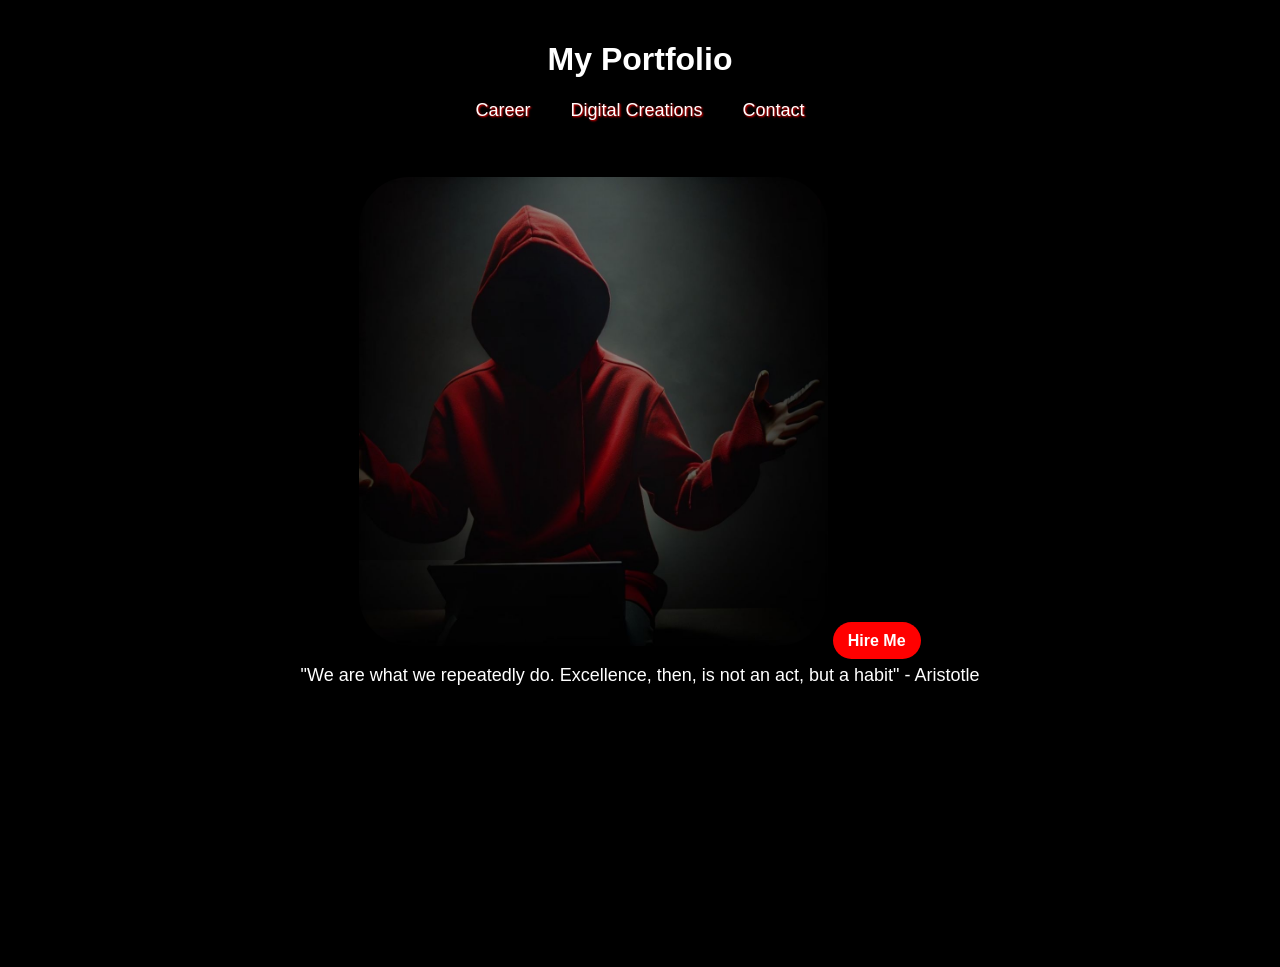
==== index.html @ caacae96 "Update index.html" ====
<!DOCTYPE html>
<html lang="en">

<head>
    <meta charset="UTF-8">
    <meta name="viewport" content="width=device-width, initial-scale=1.0">
    <meta http-equiv="X-UA-Compatible" content="ie=edge">
    <title>My Portfolio</title>
    <style>
        body {
            font-family: 'Trebuchet MS', sans-serif;
            margin: 0;
            padding: 0;
            background-color: black;
            color: white;
            overflow: hidden; /* Prevent scrolling */
        }

        .active {
    color: #00ccff; /* Highlight color */
    text-shadow: 1px 1px 3px red;
}


        header {
            padding: 20px;
            text-align: center;
            background-color: black;
        }

        nav ul {
            list-style-type: none;
            padding: 0;
            display: flex;
            justify-content: center; /* Keeps menu horizontal */
        }

        nav ul li {
            margin: 0 20px; /* Spacing between menu items */
        }

        nav ul li a {
            color: white;
            text-decoration: none;
            font-size: 18px;
            text-shadow: 1px 1px 2px red;
        }

        nav ul li a:hover {
            color: #00ccff;
        }

        .main-content {
            display: flex;
            flex-direction: column;
            align-items: center;
            justify-content: flex-start; /* Push elements to the top */
            height: 90vh; /* Make sure the content stays in view */
            padding: 0; /* Remove padding */
            opacity: 1;
            transition: opacity 0.5s ease;
        }

        .fade-out {
            opacity: 0; /* Fade out effect */
        }

        .content-container {
            text-align: center;
            margin-top: -3px; /* Reduce the gap to push up the content */
        }

        .content-container img {
            width: 40%; /* Reduce the image size slightly */
            height: auto;
            border-radius: 50px;
            background-color: black;
            margin-top: 2%; /* Less margin to move everything up */
        }

        /* Red rounded button for "HIRE ME" */
        .hire-me-btn {
            background-color: red;
            color: white;
            padding: 10px 20px;
            border: none;
            border-radius: 50px;
            font-size: 20px;
            cursor: pointer;
            text-align: center;
            display: inline-block;
            margin-top: 15px; /* More space between the image and button */
        }

        .hire-me-btn:hover {
            background-color: darkred;
        }

        p {
            font-size: 18px; /* Adjust font size */
            margin-top: 15px; /* Space between button and quote */
            text-align: center; /* Center the text */
        }

        footer {
            text-align: center;
            background-color: black;
            color: white;
            position: absolute;
            bottom: 40px;
            left: 50%;
            transform: translateX(-50%);
        }

        /* Responsive styles */
        @media (max-width: 600px) {
            nav ul {
                flex-direction: row; /* Keeps menu horizontal */
                align-items: center;
                justify-content: center;
            }

            .main-content {
                height: auto; /* Allow the content to flow freely on smaller screens */
            }

            .content-container img {
                width: 80%; /* Reduce the image size on smaller screens */
            }

            .hire-me-btn {
                background-color: red;
                color: white;
                padding: 5px 25px;
                border: none;
                border-radius: 30px;
                font-size: 20px;
                cursor: pointer;
                display: block; /* Ensure the button takes up full width and is block-level */
                margin: 15px auto; /* Center the button under the image */
                text-align: center; /* Center the text inside the button */
            }

            p {
                font-size: 16px; /* Smaller text for mobile */
            }
        }
    </style>
</head>

<body>

<header>
    <h1>My Portfolio</h1>
    <nav>
        <ul>
           
            <li><a href="career.html" onclick="transitionToPage(event, 'career.html')">Career</a></li>
            <li><a href="digitalworks.html" onclick="transitionToPage(event, 'digitalworks.html')">Digital Creations</a></li>
            <li><a href="contact.html" onclick="transitionToPage(event, 'contact.html')">Contact</a></li>
            
        </ul>
    </nav>
</header>

<div class="main-content">
    <div class="content-container">
        <img src="virtualme.jpg" alt="Profile Image">
        <a href="contact.html" style="background-color: red; color: white; padding: 10px 15px; border-radius: 30px; text-decoration: none; font-weight: bold;">Hire Me</a>
        <p>"We are what we repeatedly do. Excellence, then, is not an act, but a habit" - Aristotle</p>
    </div>
</div>

<footer>
    <!-- The footer will remain unchanged -->
</footer>

<script>
    function transitionToPage(event, page) {
        event.preventDefault(); // Prevent default link behavior
        const mainContent = document.querySelector('.main-content');

        // Start fade-out transition
        mainContent.classList.add('fade-out');

        // Wait for the fade-out transition to finish before navigating
        setTimeout(() => {
            window.location.href = page; // Navigate to the new page
        }, 500); // Duration should match the CSS transition
    }
</script>

</body>
</html>
</html>
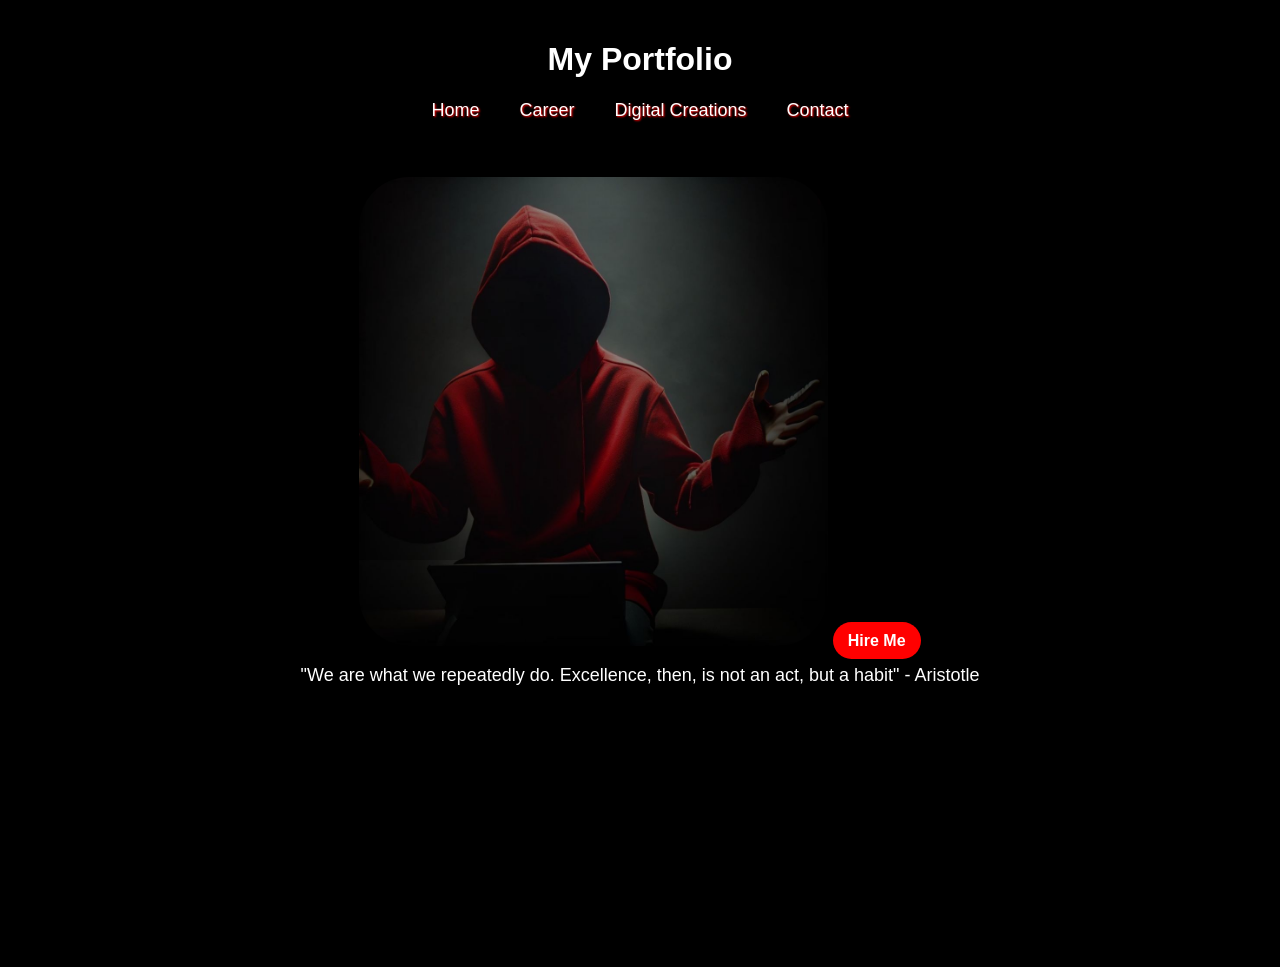
==== commit edf49414: "Update index.html" ====
--- a/index.html
+++ b/index.html
@@ -60,6 +60,10 @@
             padding: 0; /* Remove padding */
             opacity: 1;
             transition: opacity 0.5s ease;
+        }
+
+        .content-container {
+            margin-top: -20px; /* Push content upwards */
         }
 
         .fade-out {
@@ -155,14 +159,14 @@
     <h1>My Portfolio</h1>
     <nav>
         <ul>
-           
+            <li><a href="index.html" onclick="transitionToPage(event, 'index.html')">Home</a></li>
             <li><a href="career.html" onclick="transitionToPage(event, 'career.html')">Career</a></li>
             <li><a href="digitalworks.html" onclick="transitionToPage(event, 'digitalworks.html')">Digital Creations</a></li>
             <li><a href="contact.html" onclick="transitionToPage(event, 'contact.html')">Contact</a></li>
-            
         </ul>
     </nav>
 </header>
+
 
 <div class="main-content">
     <div class="content-container">
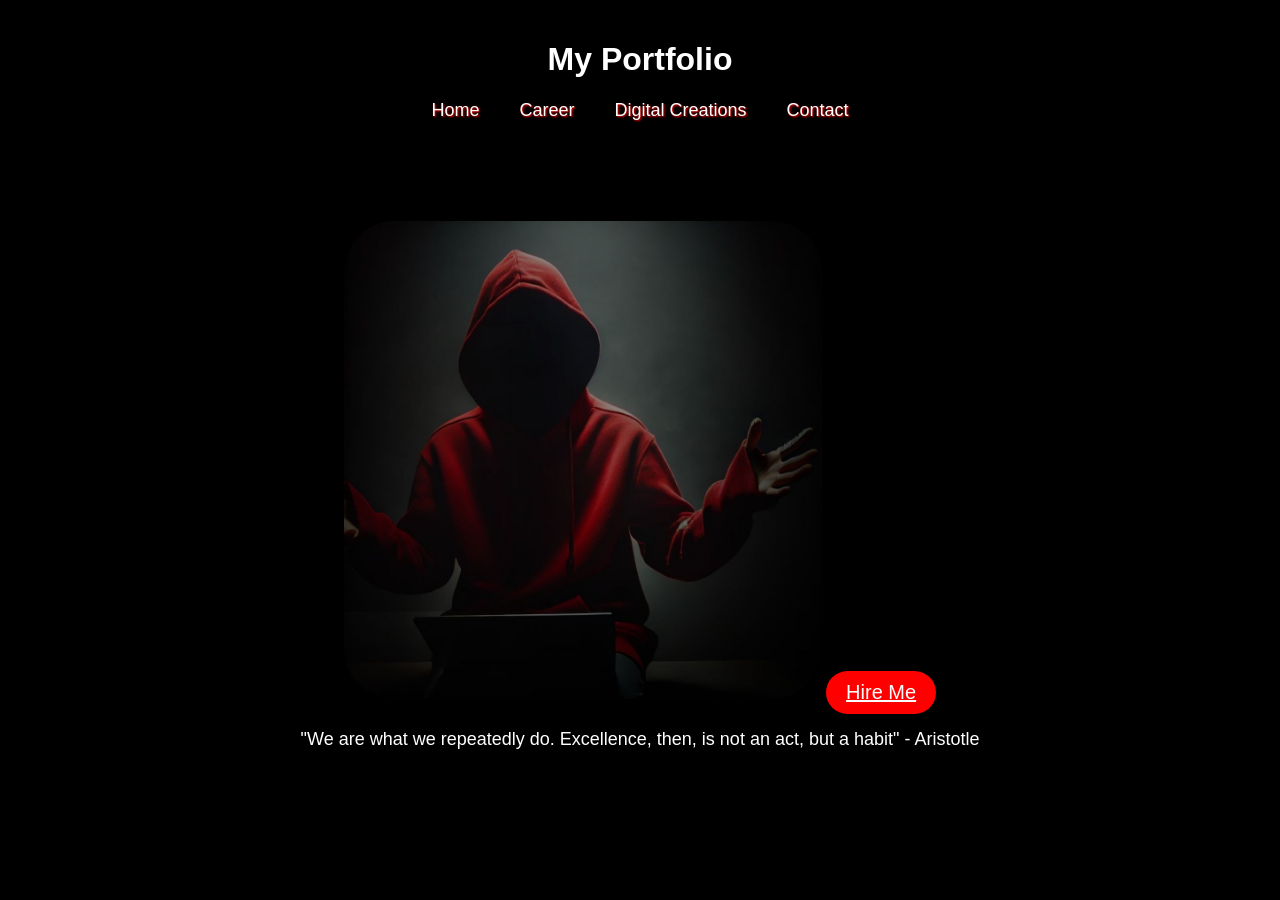
==== commit ca046934: "Update index.html" ====
--- a/index.html
+++ b/index.html
@@ -1,4 +1,3 @@
-
 <!DOCTYPE html>
 <html lang="en">
 
@@ -18,10 +17,9 @@
         }
 
         .active {
-    color: #00ccff; /* Highlight color */
-    text-shadow: 1px 1px 3px red;
-}
-
+            color: #00ccff; /* Highlight color */
+            text-shadow: 1px 1px 3px red;
+        }
 
         header {
             padding: 20px;
@@ -56,23 +54,13 @@
             flex-direction: column;
             align-items: center;
             justify-content: flex-start; /* Push elements to the top */
-            height: 90vh; /* Make sure the content stays in view */
-            padding: 0; /* Remove padding */
-            opacity: 1;
-            transition: opacity 0.5s ease;
-        }
-
-        .content-container {
-            margin-top: -20px; /* Push content upwards */
-        }
-
-        .fade-out {
-            opacity: 0; /* Fade out effect */
+            height: auto; /* Allow content to flow freely */
+            padding: 20px; /* Add some padding */
         }
 
         .content-container {
             text-align: center;
-            margin-top: -3px; /* Reduce the gap to push up the content */
+            margin-top: 20px; /* Space between elements */
         }
 
         .content-container img {
@@ -127,6 +115,7 @@
 
             .main-content {
                 height: auto; /* Allow the content to flow freely on smaller screens */
+                padding: 20px; /* Add padding for smaller screens */
             }
 
             .content-container img {
@@ -136,12 +125,12 @@
             .hire-me-btn {
                 background-color: red;
                 color: white;
-                padding: 5px 25px;
+                padding: 10px 20px; /* Adjust padding for mobile */
                 border: none;
                 border-radius: 30px;
-                font-size: 20px;
+                font-size: 18px; /* Adjust font size for mobile */
                 cursor: pointer;
-                display: block; /* Ensure the button takes up full width and is block-level */
+                display: block; /* Ensure the button takes up full width */
                 margin: 15px auto; /* Center the button under the image */
                 text-align: center; /* Center the text inside the button */
             }
@@ -167,11 +156,10 @@
     </nav>
 </header>
 
-
 <div class="main-content">
     <div class="content-container">
         <img src="virtualme.jpg" alt="Profile Image">
-        <a href="contact.html" style="background-color: red; color: white; padding: 10px 15px; border-radius: 30px; text-decoration: none; font-weight: bold;">Hire Me</a>
+        <a href="contact.html" class="hire-me-btn">Hire Me</a>
         <p>"We are what we repeatedly do. Excellence, then, is not an act, but a habit" - Aristotle</p>
     </div>
 </div>
@@ -197,5 +185,3 @@
 
 </body>
 </html>
-</html>
-
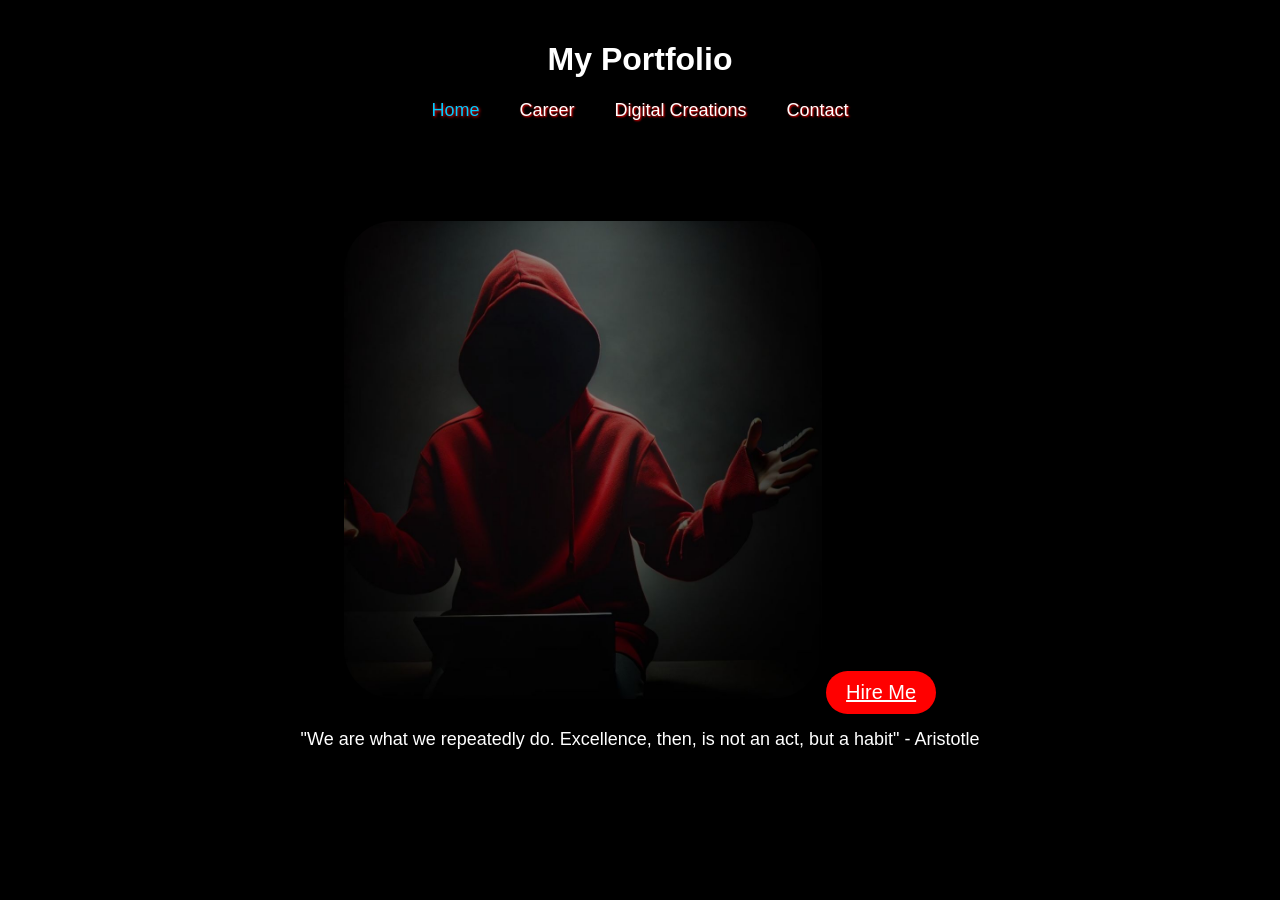
==== commit a49d7021: "Update index.html" ====
--- a/index.html
+++ b/index.html
@@ -45,8 +45,9 @@
             text-shadow: 1px 1px 2px red;
         }
 
-        nav ul li a:hover {
-            color: #00ccff;
+        nav ul li a:hover,
+        nav ul li a.active {
+            color: #00ccff; /* Same color for hover and active */
         }
 
         .main-content {
@@ -148,7 +149,7 @@
     <h1>My Portfolio</h1>
     <nav>
         <ul>
-            <li><a href="index.html" onclick="transitionToPage(event, 'index.html')">Home</a></li>
+            <li><a href="index.html" class="active" onclick="transitionToPage(event, 'index.html')">Home</a></li>
             <li><a href="career.html" onclick="transitionToPage(event, 'career.html')">Career</a></li>
             <li><a href="digitalworks.html" onclick="transitionToPage(event, 'digitalworks.html')">Digital Creations</a></li>
             <li><a href="contact.html" onclick="transitionToPage(event, 'contact.html')">Contact</a></li>
@@ -172,9 +173,18 @@
     function transitionToPage(event, page) {
         event.preventDefault(); // Prevent default link behavior
         const mainContent = document.querySelector('.main-content');
+        const navLinks = document.querySelectorAll('nav ul li a');
 
         // Start fade-out transition
         mainContent.classList.add('fade-out');
+
+        // Remove active class from all links
+        navLinks.forEach(link => {
+            link.classList.remove('active');
+        });
+
+        // Add active class to the clicked link
+        event.target.classList.add('active');
 
         // Wait for the fade-out transition to finish before navigating
         setTimeout(() => {
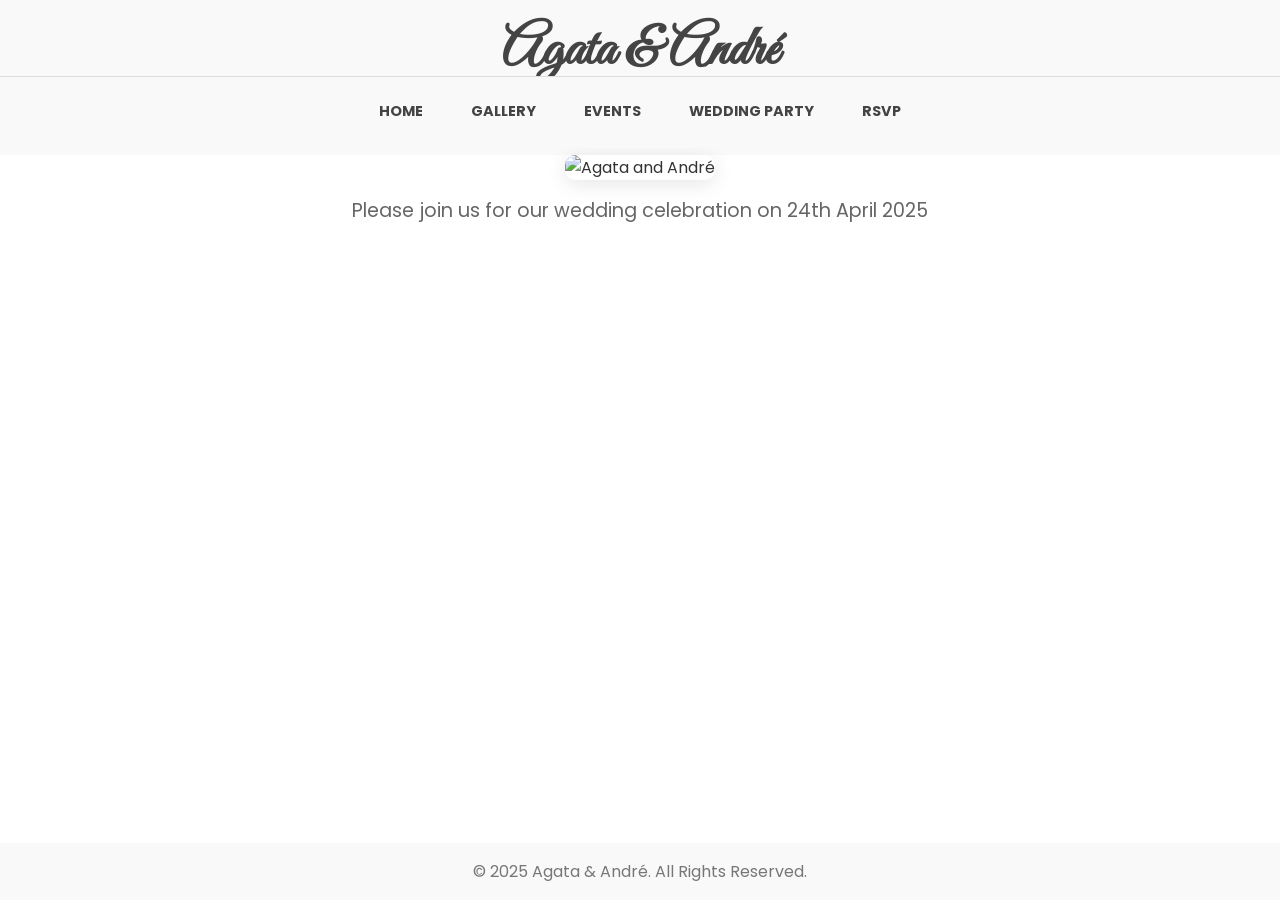
==== commit 0c71c216: "Update index.html" ====
--- a/index.html
+++ b/index.html
@@ -1,197 +1,154 @@
 <!DOCTYPE html>
 <html lang="en">
-
 <head>
     <meta charset="UTF-8">
     <meta name="viewport" content="width=device-width, initial-scale=1.0">
-    <meta http-equiv="X-UA-Compatible" content="ie=edge">
-    <title>My Portfolio</title>
+    <title>Agata & André Wedding</title>
     <style>
         body {
-            font-family: 'Trebuchet MS', sans-serif;
+            font-family: 'Poppins', sans-serif;
+            background: #fff;
+            color: #333;
             margin: 0;
             padding: 0;
-            background-color: black;
-            color: white;
-            overflow: hidden; /* Prevent scrolling */
-        }
-
-        .active {
-            color: #00ccff; /* Highlight color */
-            text-shadow: 1px 1px 3px red;
-        }
-
-        header {
-            padding: 20px;
-            text-align: center;
-            background-color: black;
-        }
-
-        nav ul {
-            list-style-type: none;
-            padding: 0;
-            display: flex;
-            justify-content: center; /* Keeps menu horizontal */
-        }
-
-        nav ul li {
-            margin: 0 20px; /* Spacing between menu items */
-        }
-
-        nav ul li a {
-            color: white;
-            text-decoration: none;
-            font-size: 18px;
-            text-shadow: 1px 1px 2px red;
-        }
-
-        nav ul li a:hover,
-        nav ul li a.active {
-            color: #00ccff; /* Same color for hover and active */
-        }
-
-        .main-content {
+            height: 100vh;
+            overflow: hidden;
             display: flex;
             flex-direction: column;
+            justify-content: space-between;
+        }
+        header {
+            text-align: center;
+            padding: 1rem 0;
+            background: #f9f9f9;
+            background-size: cover;
+            flex-shrink: 0;
+        }
+        header h1 {
+            font-family: 'Great Vibes', cursive;
+            font-size: 3.5rem;
+            color: #444;
+            margin: 0;
+        }
+        header h2 {
+            font-family: 'Poppins', sans-serif;
+            font-size: 1.2rem;
+            color: #666;
+            margin-top: 0.5rem;
+        }
+        nav {
+            text-align: center;
+            margin: 1rem 0;
+            flex-shrink: 0;
+            display: none;
+            flex-direction: column;
+            background: #f9f9f9;
+            padding: 1rem;
+            position: absolute;
+            top: 60px;
+            left: 0;
+            right: 0;
+            border-top: 1px solid #ddd;
+        }
+        nav a {
+            margin: 0.5rem 1.5rem; /* Add more spacing between tabs */
+            text-decoration: none;
+            color: #444;
+            font-weight: bold;
+            text-transform: uppercase;
+            font-size: 0.9rem;
+            border-bottom: 2px solid transparent;
+            transition: all 0.3s;
+        }
+        nav a:hover {
+            color: #F2C94C;
+            border-bottom: 2px solid #333;
+        }
+        .hero {
+            text-align: center;
+            flex-grow: 1;
+            display: flex;
+            flex-direction: column;
+            justify-content: flex-start;
             align-items: center;
-            justify-content: flex-start; /* Push elements to the top */
-            height: auto; /* Allow content to flow freely */
-            padding: 20px; /* Add some padding */
+            padding-top: 0rem; /* Push the content up */
         }
-
-        .content-container {
-            text-align: center;
-            margin-top: 20px; /* Space between elements */
+        .hero img {
+            max-width: 25%; /* Make the image smaller */
+            border-radius: 10px;
+            box-shadow: 0 4px 20px rgba(0, 0, 0, 0.1);
         }
-
-        .content-container img {
-            width: 40%; /* Reduce the image size slightly */
-            height: auto;
-            border-radius: 50px;
-            background-color: black;
-            margin-top: 2%; /* Less margin to move everything up */
+        .hero p {
+            font-size: 1.2rem;
+            color: #666;
+            margin-top: 1rem;
         }
-
-        /* Red rounded button for "HIRE ME" */
-        .hire-me-btn {
-            background-color: red;
-            color: white;
-            padding: 10px 20px;
-            border: none;
-            border-radius: 50px;
-            font-size: 20px;
-            cursor: pointer;
-            text-align: center;
-            display: inline-block;
-            margin-top: 15px; /* More space between the image and button */
-        }
-
-        .hire-me-btn:hover {
-            background-color: darkred;
-        }
-
-        p {
-            font-size: 18px; /* Adjust font size */
-            margin-top: 15px; /* Space between button and quote */
-            text-align: center; /* Center the text */
-        }
-
         footer {
             text-align: center;
-            background-color: black;
-            color: white;
-            position: absolute;
-            bottom: 40px;
-            left: 50%;
-            transform: translateX(-50%);
+            padding: 0rem 0;
+            background: #f9f9f9;
+            color: #777;
+            border-top: 0px solid #e8e8e8;
+            flex-shrink: 0;
         }
 
         /* Responsive styles */
         @media (max-width: 600px) {
-            nav ul {
-                flex-direction: row; /* Keeps menu horizontal */
+            .menu-toggle {
+                display: flex;
+                justify-content: center;
                 align-items: center;
+                font-size: 1.5rem;
+                cursor: pointer;
+                background: #f9f9f9;
+                padding: 0.5rem;
+                border: 1px solid #ddd;
+                border-radius: 5px;
+            }
+            .hero img {
+                max-width: 55%; /* Keep image at least 35% size */
+            }
+        }
+
+        @media (min-width: 601px) {
+            nav {
+                display: flex;
+                flex-direction: row;
                 justify-content: center;
             }
-
-            .main-content {
-                height: auto; /* Allow the content to flow freely on smaller screens */
-                padding: 20px; /* Add padding for smaller screens */
-            }
-
-            .content-container img {
-                width: 80%; /* Reduce the image size on smaller screens */
-            }
-
-            .hire-me-btn {
-                background-color: red;
-                color: white;
-                padding: 10px 20px; /* Adjust padding for mobile */
-                border: none;
-                border-radius: 30px;
-                font-size: 18px; /* Adjust font size for mobile */
-                cursor: pointer;
-                display: block; /* Ensure the button takes up full width */
-                margin: 15px auto; /* Center the button under the image */
-                text-align: center; /* Center the text inside the button */
-            }
-
-            p {
-                font-size: 16px; /* Smaller text for mobile */
+            .menu-toggle {
+                display: none;
             }
         }
     </style>
+    <link href="https://fonts.googleapis.com/css2?family=Great+Vibes&family=Poppins:wght@300;400;500;600&display=swap" rel="stylesheet">
+    <script>
+        function toggleMenu() {
+            const nav = document.querySelector('nav');
+            nav.style.display = nav.style.display === 'flex' ? 'none' : 'flex';
+        }
+    </script>
 </head>
-
 <body>
-
-<header>
-    <h1>My Portfolio</h1>
+    <header>
+        <h1>Agata & André</h1>
+        <h2>Join us for our special day</h2>
+        <div class="menu-toggle" onclick="toggleMenu()">☰</div>
+    </header>
     <nav>
-        <ul>
-            <li><a href="index.html" class="active" onclick="transitionToPage(event, 'index.html')">Home</a></li>
-            <li><a href="career.html" onclick="transitionToPage(event, 'career.html')">Career</a></li>
-            <li><a href="digitalworks.html" onclick="transitionToPage(event, 'digitalworks.html')">Digital Creations</a></li>
-            <li><a href="contact.html" onclick="transitionToPage(event, 'contact.html')">Contact</a></li>
-        </ul>
+        <a href="index.html">Home</a>
+        <a href="gallery.html">Gallery</a>
+        <a href="events.html">Events</a>
+        <a href="party.html">Wedding Party</a>
+        <a href="rsvp.html">RSVP</a>
     </nav>
-</header>
-
-<div class="main-content">
-    <div class="content-container">
-        <img src="virtualme.jpg" alt="Profile Image">
-        <a href="contact.html" class="hire-me-btn">Hire Me</a>
-        <p>"We are what we repeatedly do. Excellence, then, is not an act, but a habit" - Aristotle</p>
+    <div class="hero">
+        <img src="photo11.jpg" alt="Agata and André">
+        <p>Please join us for our wedding celebration on 24th April 2025</p>
     </div>
-</div>
-
-<footer>
-    <!-- The footer will remain unchanged -->
-</footer>
-
-<script>
-    function transitionToPage(event, page) {
-        event.preventDefault(); // Prevent default link behavior
-        const mainContent = document.querySelector('.main-content');
-        const navLinks = document.querySelectorAll('nav ul li a');
-
-        // Start fade-out transition
-        mainContent.classList.add('fade-out');
-
-        // Remove active class from all links
-        navLinks.forEach(link => {
-            link.classList.remove('active');
-        });
-
-        // Add active class to the clicked link
-        event.target.classList.add('active');
-
-        // Wait for the fade-out transition to finish before navigating
-        setTimeout(() => {
-            window.location.href = page; // Navigate to the new page
-        }, 500); // Duration should match the CSS transition
-    }
-</script>
-
+    <footer>
+        <p>&copy; 2025 Agata & André. All Rights Reserved.</p>
+    </footer>
 </body>
 </html>
+
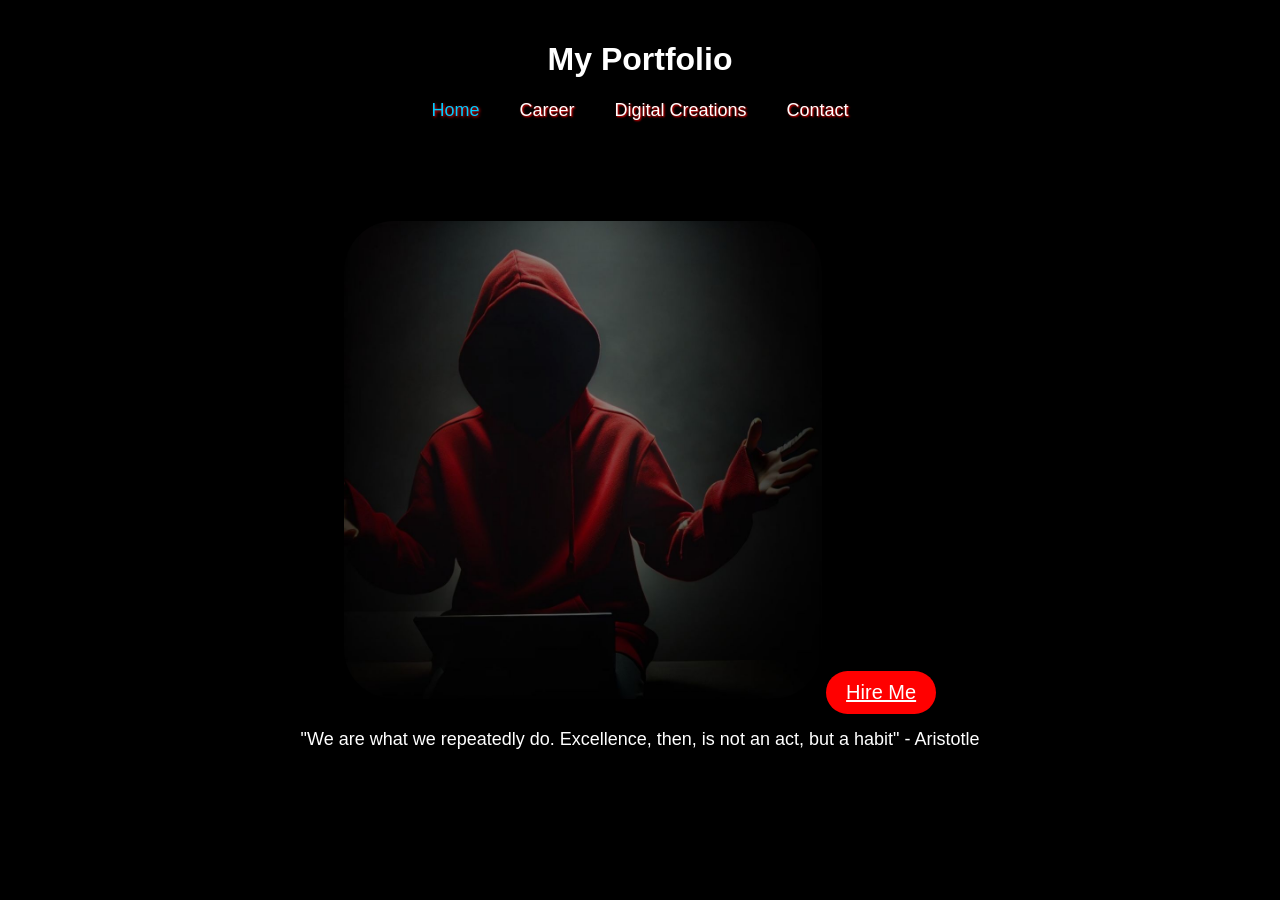
==== commit ab967626: "Update index.html" ====
--- a/index.html
+++ b/index.html
@@ -1,154 +1,197 @@
 <!DOCTYPE html>
 <html lang="en">
+
 <head>
     <meta charset="UTF-8">
     <meta name="viewport" content="width=device-width, initial-scale=1.0">
-    <title>Agata & André Wedding</title>
+    <meta http-equiv="X-UA-Compatible" content="ie=edge">
+    <title>My Portfolio</title>
     <style>
         body {
-            font-family: 'Poppins', sans-serif;
-            background: #fff;
-            color: #333;
+            font-family: 'Trebuchet MS', sans-serif;
             margin: 0;
             padding: 0;
-            height: 100vh;
-            overflow: hidden;
+            background-color: black;
+            color: white;
+            overflow: hidden; /* Prevent scrolling */
+        }
+
+        .active {
+            color: #00ccff; /* Highlight color */
+            text-shadow: 1px 1px 3px red;
+        }
+
+        header {
+            padding: 20px;
+            text-align: center;
+            background-color: black;
+        }
+
+        nav ul {
+            list-style-type: none;
+            padding: 0;
+            display: flex;
+            justify-content: center; /* Keeps menu horizontal */
+        }
+
+        nav ul li {
+            margin: 0 20px; /* Spacing between menu items */
+        }
+
+        nav ul li a {
+            color: white;
+            text-decoration: none;
+            font-size: 18px;
+            text-shadow: 1px 1px 2px red;
+        }
+
+        nav ul li a:hover,
+        nav ul li a.active {
+            color: #00ccff; /* Same color for hover and active */
+        }
+
+        .main-content {
             display: flex;
             flex-direction: column;
-            justify-content: space-between;
+            align-items: center;
+            justify-content: flex-start; /* Push elements to the top */
+            height: auto; /* Allow content to flow freely */
+            padding: 20px; /* Add some padding */
         }
-        header {
+
+        .content-container {
             text-align: center;
-            padding: 1rem 0;
-            background: #f9f9f9;
-            background-size: cover;
-            flex-shrink: 0;
+            margin-top: 20px; /* Space between elements */
         }
-        header h1 {
-            font-family: 'Great Vibes', cursive;
-            font-size: 3.5rem;
-            color: #444;
-            margin: 0;
+
+        .content-container img {
+            width: 40%; /* Reduce the image size slightly */
+            height: auto;
+            border-radius: 50px;
+            background-color: black;
+            margin-top: 2%; /* Less margin to move everything up */
         }
-        header h2 {
-            font-family: 'Poppins', sans-serif;
-            font-size: 1.2rem;
-            color: #666;
-            margin-top: 0.5rem;
+
+        /* Red rounded button for "HIRE ME" */
+        .hire-me-btn {
+            background-color: red;
+            color: white;
+            padding: 10px 20px;
+            border: none;
+            border-radius: 50px;
+            font-size: 20px;
+            cursor: pointer;
+            text-align: center;
+            display: inline-block;
+            margin-top: 15px; /* More space between the image and button */
         }
-        nav {
-            text-align: center;
-            margin: 1rem 0;
-            flex-shrink: 0;
-            display: none;
-            flex-direction: column;
-            background: #f9f9f9;
-            padding: 1rem;
-            position: absolute;
-            top: 60px;
-            left: 0;
-            right: 0;
-            border-top: 1px solid #ddd;
+
+        .hire-me-btn:hover {
+            background-color: darkred;
         }
-        nav a {
-            margin: 0.5rem 1.5rem; /* Add more spacing between tabs */
-            text-decoration: none;
-            color: #444;
-            font-weight: bold;
-            text-transform: uppercase;
-            font-size: 0.9rem;
-            border-bottom: 2px solid transparent;
-            transition: all 0.3s;
+
+        p {
+            font-size: 18px; /* Adjust font size */
+            margin-top: 15px; /* Space between button and quote */
+            text-align: center; /* Center the text */
         }
-        nav a:hover {
-            color: #F2C94C;
-            border-bottom: 2px solid #333;
-        }
-        .hero {
-            text-align: center;
-            flex-grow: 1;
-            display: flex;
-            flex-direction: column;
-            justify-content: flex-start;
-            align-items: center;
-            padding-top: 0rem; /* Push the content up */
-        }
-        .hero img {
-            max-width: 25%; /* Make the image smaller */
-            border-radius: 10px;
-            box-shadow: 0 4px 20px rgba(0, 0, 0, 0.1);
-        }
-        .hero p {
-            font-size: 1.2rem;
-            color: #666;
-            margin-top: 1rem;
-        }
+
         footer {
             text-align: center;
-            padding: 0rem 0;
-            background: #f9f9f9;
-            color: #777;
-            border-top: 0px solid #e8e8e8;
-            flex-shrink: 0;
+            background-color: black;
+            color: white;
+            position: absolute;
+            bottom: 40px;
+            left: 50%;
+            transform: translateX(-50%);
         }
 
         /* Responsive styles */
         @media (max-width: 600px) {
-            .menu-toggle {
-                display: flex;
-                justify-content: center;
+            nav ul {
+                flex-direction: row; /* Keeps menu horizontal */
                 align-items: center;
-                font-size: 1.5rem;
-                cursor: pointer;
-                background: #f9f9f9;
-                padding: 0.5rem;
-                border: 1px solid #ddd;
-                border-radius: 5px;
-            }
-            .hero img {
-                max-width: 55%; /* Keep image at least 35% size */
-            }
-        }
-
-        @media (min-width: 601px) {
-            nav {
-                display: flex;
-                flex-direction: row;
                 justify-content: center;
             }
-            .menu-toggle {
-                display: none;
+
+            .main-content {
+                height: auto; /* Allow the content to flow freely on smaller screens */
+                padding: 20px; /* Add padding for smaller screens */
+            }
+
+            .content-container img {
+                width: 80%; /* Reduce the image size on smaller screens */
+            }
+
+            .hire-me-btn {
+                background-color: red;
+                color: white;
+                padding: 10px 20px; /* Adjust padding for mobile */
+                border: none;
+                border-radius: 30px;
+                font-size: 18px; /* Adjust font size for mobile */
+                cursor: pointer;
+                display: block; /* Ensure the button takes up full width */
+                margin: 15px auto; /* Center the button under the image */
+                text-align: center; /* Center the text inside the button */
+            }
+
+            p {
+                font-size: 16px; /* Smaller text for mobile */
             }
         }
     </style>
-    <link href="https://fonts.googleapis.com/css2?family=Great+Vibes&family=Poppins:wght@300;400;500;600&display=swap" rel="stylesheet">
-    <script>
-        function toggleMenu() {
-            const nav = document.querySelector('nav');
-            nav.style.display = nav.style.display === 'flex' ? 'none' : 'flex';
-        }
-    </script>
 </head>
+
 <body>
-    <header>
-        <h1>Agata & André</h1>
-        <h2>Join us for our special day</h2>
-        <div class="menu-toggle" onclick="toggleMenu()">☰</div>
-    </header>
+
+<header>
+    <h1>My Portfolio</h1>
     <nav>
-        <a href="index.html">Home</a>
-        <a href="gallery.html">Gallery</a>
-        <a href="events.html">Events</a>
-        <a href="party.html">Wedding Party</a>
-        <a href="rsvp.html">RSVP</a>
+        <ul>
+            <li><a href="index.html" class="active" onclick="transitionToPage(event, 'index.html')">Home</a></li>
+            <li><a href="career.html" onclick="transitionToPage(event, 'career.html')">Career</a></li>
+            <li><a href="digitalworks.html" onclick="transitionToPage(event, 'digitalworks.html')">Digital Creations</a></li>
+            <li><a href="contact.html" onclick="transitionToPage(event, 'contact.html')">Contact</a></li>
+        </ul>
     </nav>
-    <div class="hero">
-        <img src="photo11.jpg" alt="Agata and André">
-        <p>Please join us for our wedding celebration on 24th April 2025</p>
+</header>
+
+<div class="main-content">
+    <div class="content-container">
+        <img src="virtualme.jpg" alt="Profile Image">
+        <a href="contact.html" class="hire-me-btn">Hire Me</a>
+        <p>"We are what we repeatedly do. Excellence, then, is not an act, but a habit" - Aristotle</p>
     </div>
-    <footer>
-        <p>&copy; 2025 Agata & André. All Rights Reserved.</p>
-    </footer>
+</div>
+
+<footer>
+    <!-- The footer will remain unchanged -->
+</footer>
+
+<script>
+    function transitionToPage(event, page) {
+        event.preventDefault(); // Prevent default link behavior
+        const mainContent = document.querySelector('.main-content');
+        const navLinks = document.querySelectorAll('nav ul li a');
+
+        // Start fade-out transition
+        mainContent.classList.add('fade-out');
+
+        // Remove active class from all links
+        navLinks.forEach(link => {
+            link.classList.remove('active');
+        });
+
+        // Add active class to the clicked link
+        event.target.classList.add('active');
+
+        // Wait for the fade-out transition to finish before navigating
+        setTimeout(() => {
+            window.location.href = page; // Navigate to the new page
+        }, 500); // Duration should match the CSS transition
+    }
+</script>
+
 </body>
 </html>
-
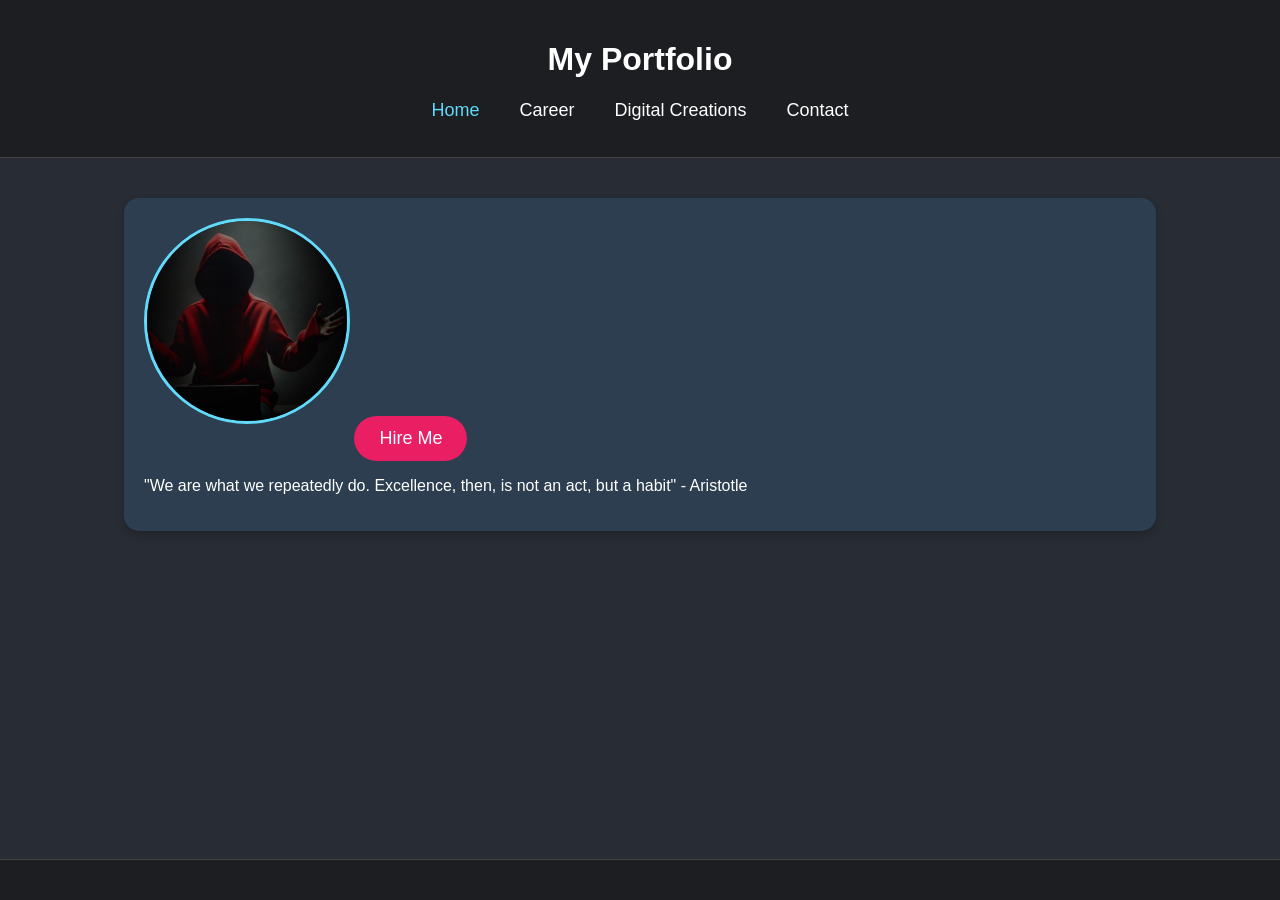
==== commit 80097173: "Modernize website visual design - Extracted all inline CSS from HTML files into a single external st" ====
--- a/index.html
+++ b/index.html
@@ -6,141 +6,7 @@
     <meta name="viewport" content="width=device-width, initial-scale=1.0">
     <meta http-equiv="X-UA-Compatible" content="ie=edge">
     <title>My Portfolio</title>
-    <style>
-        body {
-            font-family: 'Trebuchet MS', sans-serif;
-            margin: 0;
-            padding: 0;
-            background-color: black;
-            color: white;
-            overflow: hidden; /* Prevent scrolling */
-        }
-
-        .active {
-            color: #00ccff; /* Highlight color */
-            text-shadow: 1px 1px 3px red;
-        }
-
-        header {
-            padding: 20px;
-            text-align: center;
-            background-color: black;
-        }
-
-        nav ul {
-            list-style-type: none;
-            padding: 0;
-            display: flex;
-            justify-content: center; /* Keeps menu horizontal */
-        }
-
-        nav ul li {
-            margin: 0 20px; /* Spacing between menu items */
-        }
-
-        nav ul li a {
-            color: white;
-            text-decoration: none;
-            font-size: 18px;
-            text-shadow: 1px 1px 2px red;
-        }
-
-        nav ul li a:hover,
-        nav ul li a.active {
-            color: #00ccff; /* Same color for hover and active */
-        }
-
-        .main-content {
-            display: flex;
-            flex-direction: column;
-            align-items: center;
-            justify-content: flex-start; /* Push elements to the top */
-            height: auto; /* Allow content to flow freely */
-            padding: 20px; /* Add some padding */
-        }
-
-        .content-container {
-            text-align: center;
-            margin-top: 20px; /* Space between elements */
-        }
-
-        .content-container img {
-            width: 40%; /* Reduce the image size slightly */
-            height: auto;
-            border-radius: 50px;
-            background-color: black;
-            margin-top: 2%; /* Less margin to move everything up */
-        }
-
-        /* Red rounded button for "HIRE ME" */
-        .hire-me-btn {
-            background-color: red;
-            color: white;
-            padding: 10px 20px;
-            border: none;
-            border-radius: 50px;
-            font-size: 20px;
-            cursor: pointer;
-            text-align: center;
-            display: inline-block;
-            margin-top: 15px; /* More space between the image and button */
-        }
-
-        .hire-me-btn:hover {
-            background-color: darkred;
-        }
-
-        p {
-            font-size: 18px; /* Adjust font size */
-            margin-top: 15px; /* Space between button and quote */
-            text-align: center; /* Center the text */
-        }
-
-        footer {
-            text-align: center;
-            background-color: black;
-            color: white;
-            position: absolute;
-            bottom: 40px;
-            left: 50%;
-            transform: translateX(-50%);
-        }
-
-        /* Responsive styles */
-        @media (max-width: 600px) {
-            nav ul {
-                flex-direction: row; /* Keeps menu horizontal */
-                align-items: center;
-                justify-content: center;
-            }
-
-            .main-content {
-                height: auto; /* Allow the content to flow freely on smaller screens */
-                padding: 20px; /* Add padding for smaller screens */
-            }
-
-            .content-container img {
-                width: 80%; /* Reduce the image size on smaller screens */
-            }
-
-            .hire-me-btn {
-                background-color: red;
-                color: white;
-                padding: 10px 20px; /* Adjust padding for mobile */
-                border: none;
-                border-radius: 30px;
-                font-size: 18px; /* Adjust font size for mobile */
-                cursor: pointer;
-                display: block; /* Ensure the button takes up full width */
-                margin: 15px auto; /* Center the button under the image */
-                text-align: center; /* Center the text inside the button */
-            }
-
-            p {
-                font-size: 16px; /* Smaller text for mobile */
-            }
-        }
-    </style>
+    <link rel="stylesheet" href="style.css">
 </head>
 
 <body>
--- a/style.css
+++ b/style.css
@@ -0,0 +1,181 @@
+/* General Body Styles */
+body {
+    font-family: 'Arial', sans-serif;
+    margin: 0;
+    padding: 0;
+    background-color: #282c34; /* Dark background */
+    color: #ffffff; /* Light text */
+    display: flex;
+    flex-direction: column;
+    min-height: 100vh;
+    opacity: 1;
+    transition: opacity 0.5s ease;
+}
+
+/* Header and Navigation */
+header {
+    padding: 20px;
+    text-align: center;
+    background-color: #1c1e22; /* Slightly darker header */
+    border-bottom: 1px solid #444;
+}
+
+nav ul {
+    list-style-type: none;
+    padding: 0;
+    display: flex;
+    justify-content: center;
+}
+
+nav ul li {
+    margin: 0 20px;
+}
+
+nav ul li a {
+    color: #ffffff;
+    text-decoration: none;
+    font-size: 18px;
+    transition: color 0.3s;
+}
+
+nav ul li a:hover,
+nav ul li a.active {
+    color: #61dafb; /* A modern blue for active/hover states */
+}
+
+/* Main Content Area */
+.main-content {
+    flex: 1;
+    padding: 20px;
+    display: flex;
+    flex-direction: column;
+    align-items: center;
+}
+
+/* General Container Styles */
+.content-container,
+.form-container,
+.info-container,
+.posts-container,
+.sidebar {
+    background-color: #2c3e50; /* A muted blue-gray for containers */
+    border-radius: 15px;
+    padding: 20px;
+    margin: 20px;
+    box-shadow: 0 4px 8px rgba(0, 0, 0, 0.2);
+    width: 80%;
+    max-width: 1200px;
+}
+
+/* Specific Page Styles */
+
+/* Index Page */
+.content-container img {
+    width: 200px; /* A fixed size for the profile image */
+    height: 200px;
+    border-radius: 50%; /* Circular image */
+    border: 3px solid #61dafb;
+    margin-bottom: 20px;
+}
+
+.hire-me-btn {
+    background-color: #e91e63; /* A vibrant pink/magenta */
+    color: white;
+    padding: 12px 25px;
+    border: none;
+    border-radius: 25px;
+    font-size: 18px;
+    cursor: pointer;
+    text-decoration: none;
+    display: inline-block;
+    margin-top: 10px;
+    transition: background-color 0.3s;
+}
+
+.hire-me-btn:hover {
+    background-color: #c2185b;
+}
+
+/* Career Page */
+.timeline {
+    width: 100%;
+}
+
+.timeline ul {
+    list-style-type: none;
+    padding: 0;
+}
+
+.timeline li {
+    background-color: rgba(255, 255, 255, 0.05);
+    margin-bottom: 15px;
+    padding: 15px;
+    border-radius: 8px;
+    position: relative;
+}
+
+.timeline li::before {
+    content: '';
+    position: absolute;
+    left: -25px;
+    top: 50%;
+    transform: translateY(-50%);
+    background-color: #61dafb;
+    height: 10px;
+    width: 10px;
+    border-radius: 50%;
+}
+
+/* Digital Works Page */
+.post {
+    background-color: rgba(255, 255, 255, 0.1);
+    border-radius: 10px;
+    padding: 20px;
+    margin-bottom: 20px;
+}
+
+/* Contact Page */
+.form-group input,
+.form-group textarea {
+    background-color: #333;
+    border: 1px solid #555;
+    color: #fff;
+}
+
+.form-group button {
+    background-color: #61dafb;
+    color: #000;
+    font-weight: bold;
+}
+
+/* Footer */
+footer {
+    text-align: center;
+    padding: 20px;
+    background-color: #1c1e22;
+    border-top: 1px solid #444;
+}
+
+/* Responsive Design */
+@media (max-width: 768px) {
+    .main-content {
+        flex-direction: column;
+    }
+
+    .content-container,
+    .form-container,
+    .info-container,
+    .posts-container,
+    .sidebar {
+        width: 90%;
+        margin: 10px 0;
+    }
+
+    nav ul {
+        flex-direction: column;
+    }
+
+    nav ul li {
+        margin: 10px 0;
+    }
+}
